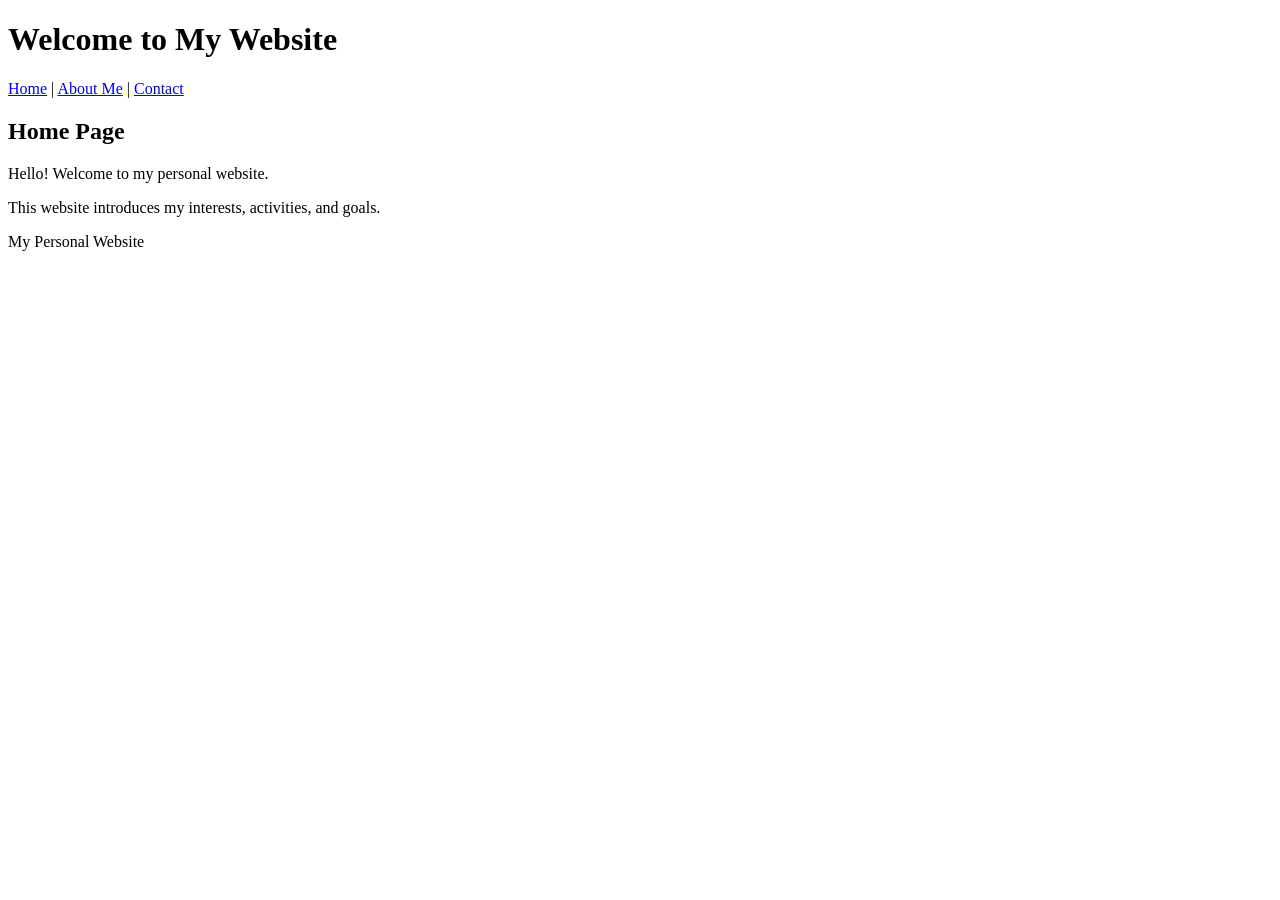
==== project/index.html @ b8aed8c0 "HW4: Add index page" ====
<!DOCTYPE html>
<html lang="en">
<head>
    <meta charset="UTF-8">
    <meta name="viewport" content="width=device-width, initial-scale=1.0">
    <title>My Personal Website - Home</title>
    <link rel="stylesheet" href="css/style.css">
</head>
<body>
    <header>
        <h1>Welcome to My Website</h1>
        <nav>
            <a href="index.html">Home</a> |
            <a href="about.html">About Me</a> |
            <a href="contact.html">Contact</a>
        </nav>
    </header>

    <main>
        <h2>Home Page</h2>
        <p>Hello! Welcome to my personal website.</p>
        <p>This website introduces my interests, activities, and goals.</p>
    </main>

    <footer>
        <p>My Personal Website</p>
    </footer>
</body>
</html>
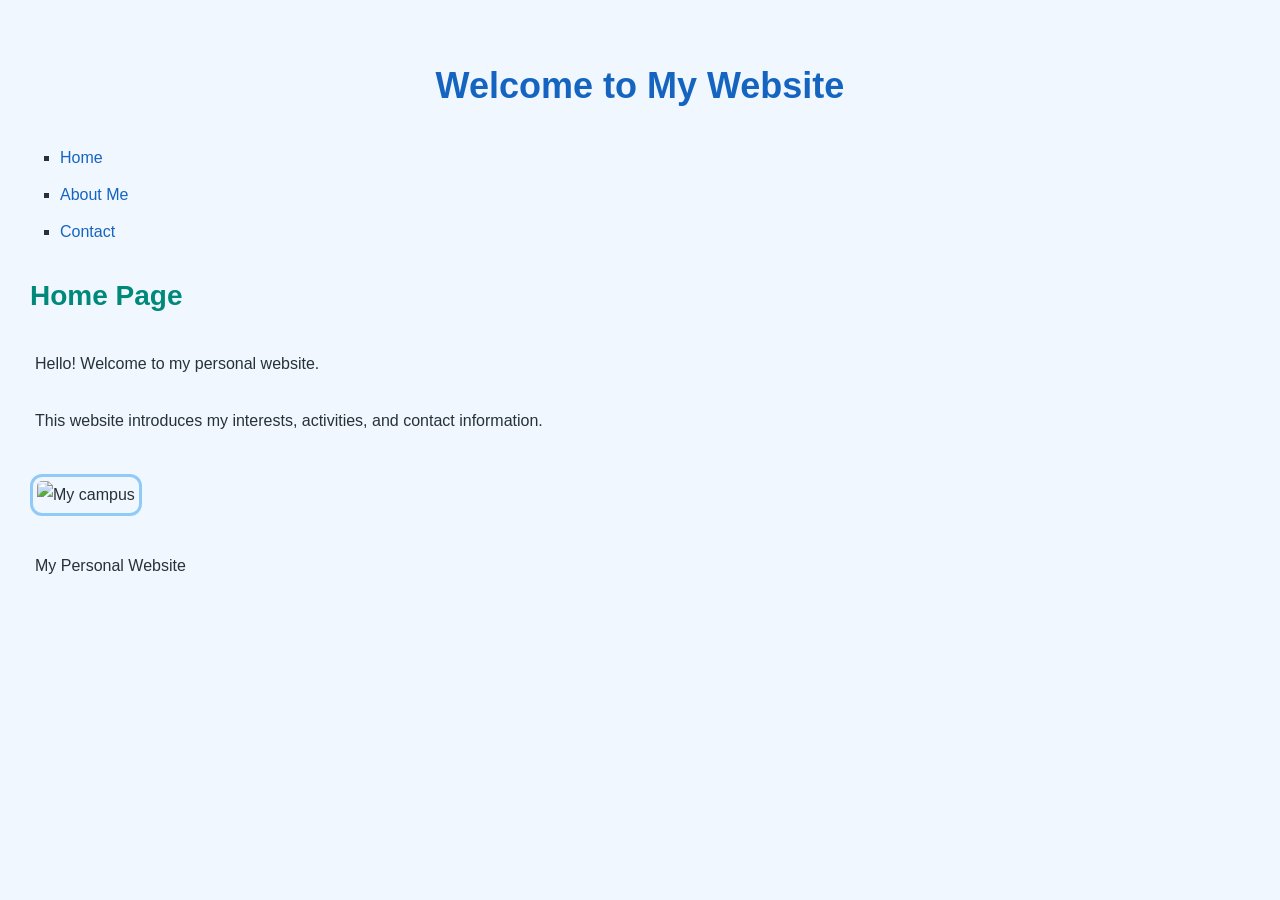
==== commit e05c98a7: "Refactor navigation and update website description Updated navigation structure and modified content" ====
--- a/project/index.html
+++ b/project/index.html
@@ -11,16 +11,19 @@
     <header>
         <h1>Welcome to My Website</h1>
         <nav>
-            <a href="index.html">Home</a> |
-            <a href="about.html">About Me</a> |
-            <a href="contact.html">Contact</a>
+            <ul>
+                <li><a href="index.html" class="active">Home</a></li>
+                <li><a href="about.html">About Me</a></li>
+                <li><a href="contact.html">Contact</a></li>
+            </ul>
         </nav>
     </header>
 
     <main>
         <h2>Home Page</h2>
         <p>Hello! Welcome to my personal website.</p>
-        <p>This website introduces my interests, activities, and goals.</p>
+        <p>This website introduces my interests, activities, and contact information.</p>
+        <img src="https://images.unsplash.com/photo-1523240795612-9a054b0db644?auto=format&fit=crop&w=900&q=80" alt="My campus" width="400">
     </main>
 
     <footer>
--- a/project/css/style.css
+++ b/project/css/style.css
@@ -0,0 +1,74 @@
+
+/* 1. General styling for the whole page */
+body {
+    background-color: #f0f7ff;
+    color: #263238;
+    font-family: Arial, Verdana, sans-serif;
+    font-size: 16px;
+    line-height: 1.8;
+    margin: 0;
+    padding: 30px;
+}
+
+/* 2. Main heading */
+h1 {
+    color: #1565c0;
+    font-size: 36px;
+    text-align: center;
+    margin-bottom: 25px;
+}
+
+/* 3. Second-level heading */
+h2 {
+    color: #00897b;
+    font-size: 28px;
+    margin-top: 25px;
+}
+
+/* 4. Third-level heading */
+h3 {
+    color: #ef6c00;
+    font-size: 22px;
+    font-style: italic;
+}
+
+/* 5. Paragraphs */
+p {
+    margin-bottom: 18px;
+    padding: 5px;
+}
+
+/* 6. Images */
+img {
+    max-width: 100%;
+    height: auto;
+    border: 3px solid #90caf9;
+    border-radius: 12px;
+    margin: 15px 0;
+    padding: 4px;
+}
+
+/* 7. Lists */
+ul {
+    padding-left: 30px;
+    list-style-type: square;
+}
+
+ol {
+    padding-left: 30px;
+}
+
+li {
+    margin-bottom: 8px;
+}
+
+/* 8. Links */
+a {
+    color: #1565c0;
+    text-decoration: none;
+}
+
+a:hover {
+    color: #ef6c00;
+    text-decoration: underline;
+}
